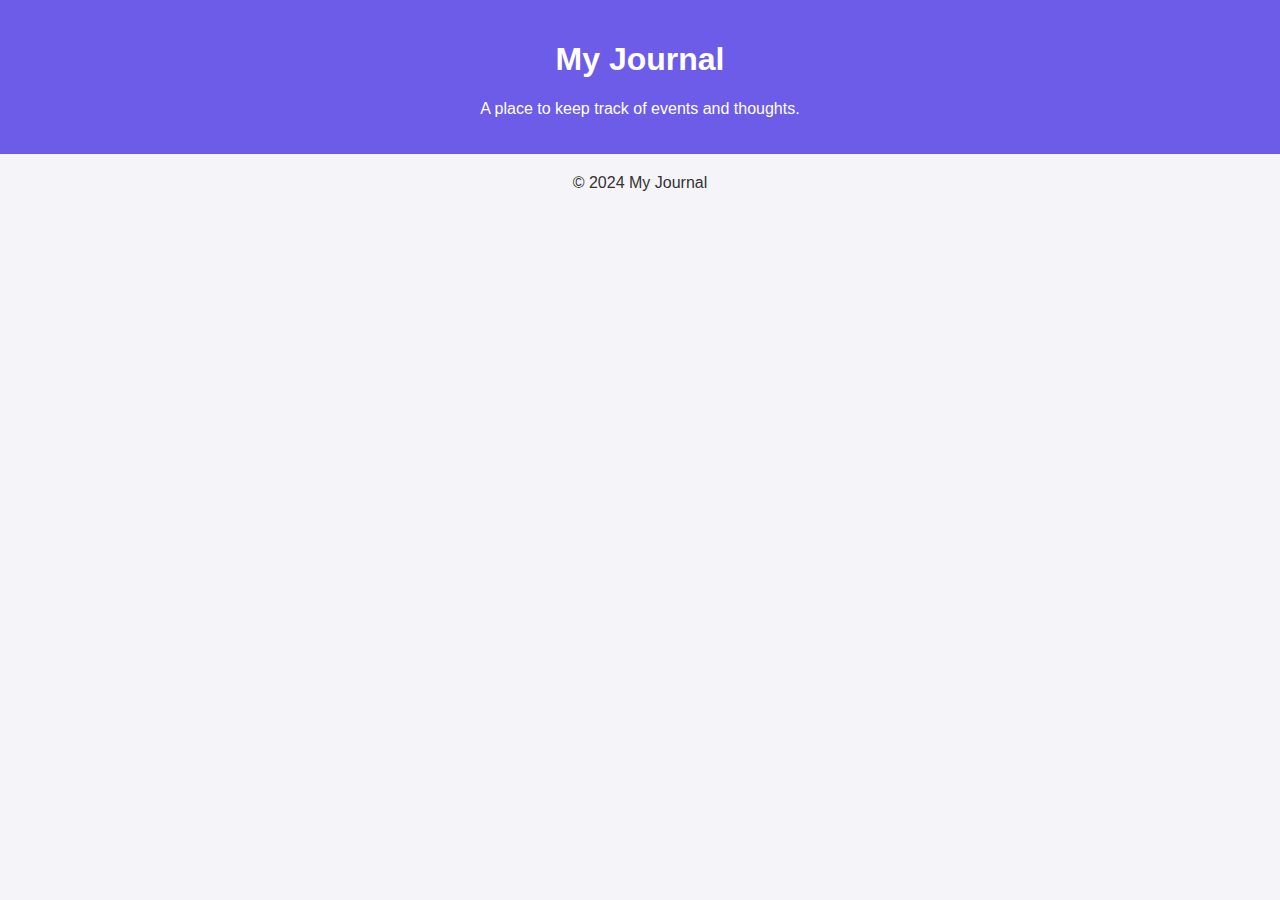
==== index.html @ 35faf6c5 "Initial commit" ====
<!DOCTYPE html>
<html lang="en">

<head>
    <meta charset="UTF-8">
    <meta name="viewport" content="width=device-width, initial-scale=1.0">
    <title>My Journal</title>
    <link rel="stylesheet" href="style.css">
</head>

<body>
    <header>
        <h1>My Journal</h1>
        <p>A place to keep track of events and thoughts.</p>
    </header>

    <main id="journal-list">
        <!-- Entries will be dynamically loaded here -->
    </main>

    <footer>
        <p>&copy; 2024 My Journal</p>
    </footer>

    <script src="scripts/main.js"></script>
</body>

</html>
---- style.css ----
body {
    font-family: Arial, sans-serif;
    margin: 0;
    padding: 0;
    background-color: #f4f4f9;
    color: #333;
}

header {
    text-align: center;
    background-color: #6c5ce7;
    color: white;
    padding: 20px;
}

main {
    width: 80%;
    margin: 20px auto;
    max-width: 800px;
}

.entry {
    background-color: white;
    border-radius: 8px;
    box-shadow: 0 4px 8px rgba(0, 0, 0, 0.1);
    margin-bottom: 20px;
    padding: 15px;
}

.entry h2 {
    margin: 0 0 10px;
}

.entry p {
    margin: 0;
}

footer {
    text-align: center;
    margin: 20px 0;
}
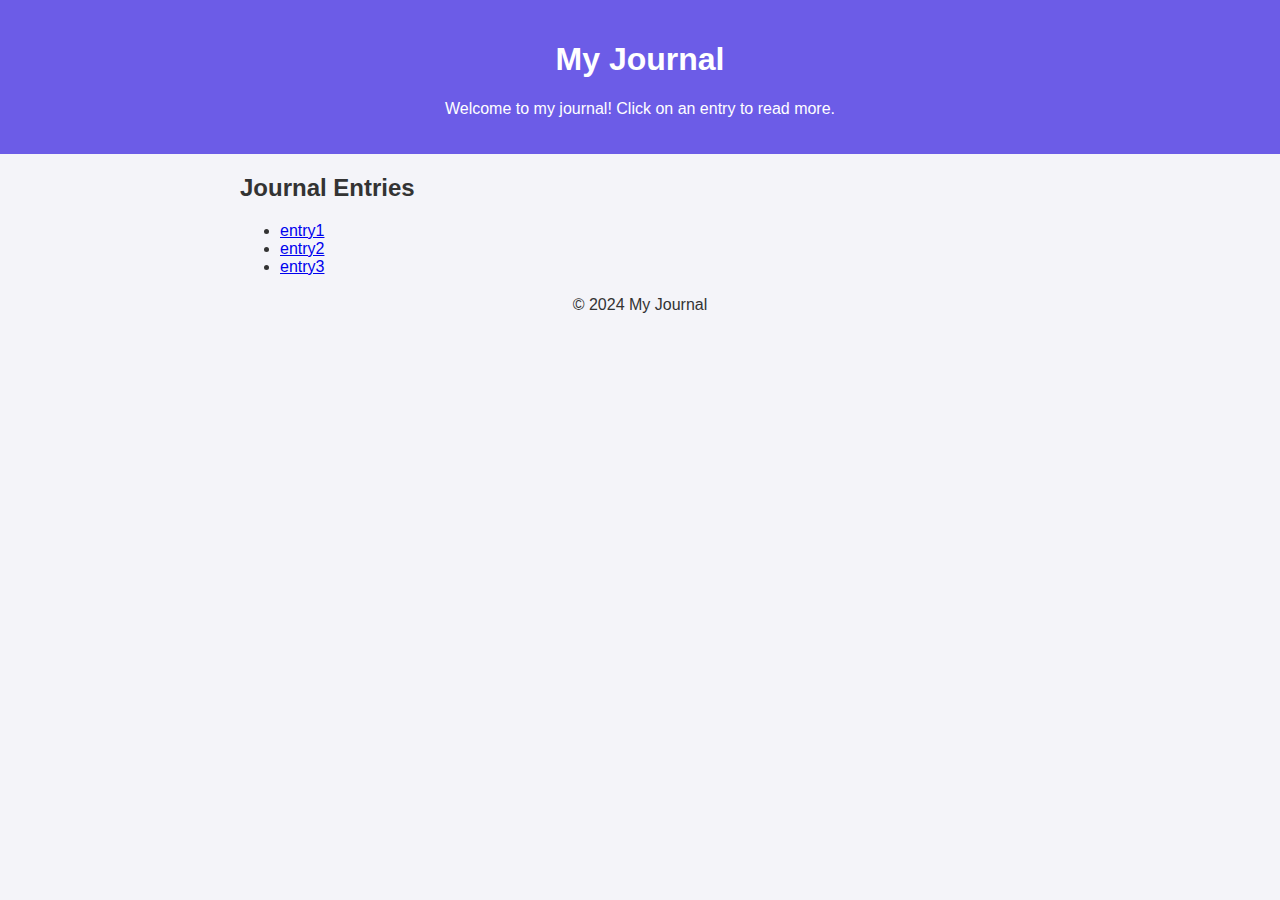
==== commit ca641a7c: "fix" ====
--- a/index.html
+++ b/index.html
@@ -11,11 +11,14 @@
 <body>
     <header>
         <h1>My Journal</h1>
-        <p>A place to keep track of events and thoughts.</p>
+        <p>Welcome to my journal! Click on an entry to read more.</p>
     </header>
 
-    <main id="journal-list">
-        <!-- Entries will be dynamically loaded here -->
+    <main>
+        <h2>Journal Entries</h2>
+        <ul id="journal-list">
+            <!-- List items will be added dynamically by JavaScript -->
+        </ul>
     </main>
 
     <footer>
